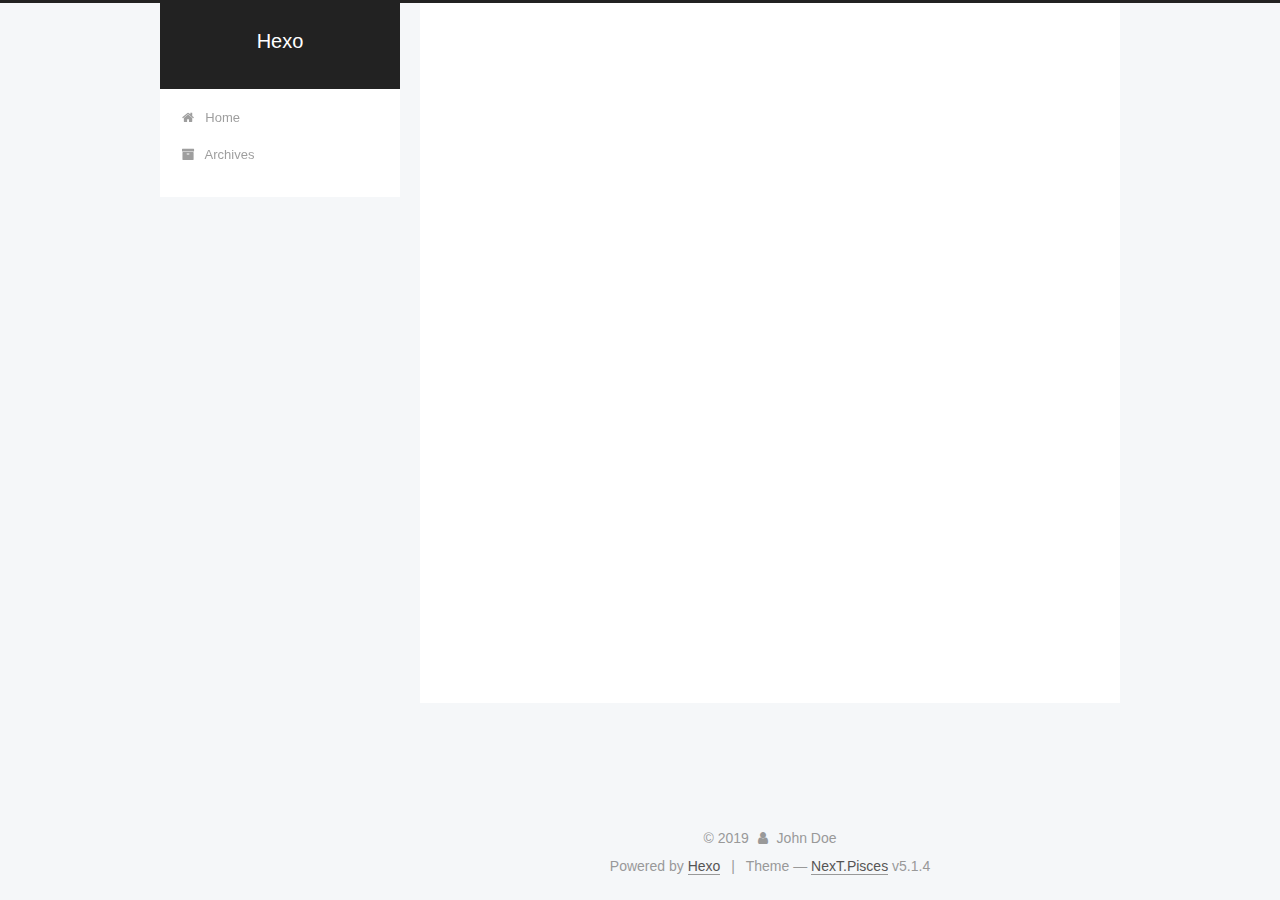
==== archives/2019/index.html @ 5aa3dd5c "Site updated: 2019-05-31 15:13:22" ====
<!DOCTYPE html>



  


<html class="theme-next pisces use-motion" lang>
<head><meta name="generator" content="Hexo 3.8.0">
  <meta charset="UTF-8">
<meta http-equiv="X-UA-Compatible" content="IE=edge">
<meta name="viewport" content="width=device-width, initial-scale=1, maximum-scale=1">
<meta name="theme-color" content="#222">









<meta http-equiv="Cache-Control" content="no-transform">
<meta http-equiv="Cache-Control" content="no-siteapp">
















  
  
  <link href="/lib/fancybox/source/jquery.fancybox.css?v=2.1.5" rel="stylesheet" type="text/css">







<link href="/lib/font-awesome/css/font-awesome.min.css?v=4.6.2" rel="stylesheet" type="text/css">

<link href="/css/main.css?v=5.1.4" rel="stylesheet" type="text/css">


  <link rel="apple-touch-icon" sizes="180x180" href="/images/apple-touch-icon-next.png?v=5.1.4">


  <link rel="icon" type="image/png" sizes="32x32" href="/images/favicon-32x32-next.png?v=5.1.4">


  <link rel="icon" type="image/png" sizes="16x16" href="/images/favicon-16x16-next.png?v=5.1.4">


  <link rel="mask-icon" href="/images/logo.svg?v=5.1.4" color="#222">





  <meta name="keywords" content="Hexo, NexT">










<meta property="og:type" content="website">
<meta property="og:title" content="Hexo">
<meta property="og:url" content="http://yoursite.com/archives/2019/index.html">
<meta property="og:site_name" content="Hexo">
<meta property="og:locale" content="default">
<meta name="twitter:card" content="summary">
<meta name="twitter:title" content="Hexo">



<script type="text/javascript" id="hexo.configurations">
  var NexT = window.NexT || {};
  var CONFIG = {
    root: '/',
    scheme: 'Pisces',
    version: '5.1.4',
    sidebar: {"position":"left","display":"post","offset":12,"b2t":false,"scrollpercent":false,"onmobile":false},
    fancybox: true,
    tabs: true,
    motion: {"enable":true,"async":false,"transition":{"post_block":"fadeIn","post_header":"slideDownIn","post_body":"slideDownIn","coll_header":"slideLeftIn","sidebar":"slideUpIn"}},
    duoshuo: {
      userId: '0',
      author: 'Author'
    },
    algolia: {
      applicationID: '',
      apiKey: '',
      indexName: '',
      hits: {"per_page":10},
      labels: {"input_placeholder":"Search for Posts","hits_empty":"We didn't find any results for the search: ${query}","hits_stats":"${hits} results found in ${time} ms"}
    }
  };
</script>



  <link rel="canonical" href="http://yoursite.com/archives/2019/">





  <title>Archive | Hexo</title>
  








</head>

<body itemscope itemtype="http://schema.org/WebPage" lang="default">

  
  
    
  

  <div class="container sidebar-position-left page-archive">
    <div class="headband"></div>

    <header id="header" class="header" itemscope itemtype="http://schema.org/WPHeader">
      <div class="header-inner"><div class="site-brand-wrapper">
  <div class="site-meta ">
    

    <div class="custom-logo-site-title">
      <a href="/" class="brand" rel="start">
        <span class="logo-line-before"><i></i></span>
        <span class="site-title">Hexo</span>
        <span class="logo-line-after"><i></i></span>
      </a>
    </div>
      
        <p class="site-subtitle"></p>
      
  </div>

  <div class="site-nav-toggle">
    <button>
      <span class="btn-bar"></span>
      <span class="btn-bar"></span>
      <span class="btn-bar"></span>
    </button>
  </div>
</div>

<nav class="site-nav">
  

  
    <ul id="menu" class="menu">
      
        
        <li class="menu-item menu-item-home">
          <a href="/" rel="section">
            
              <i class="menu-item-icon fa fa-fw fa-home"></i> <br>
            
            Home
          </a>
        </li>
      
        
        <li class="menu-item menu-item-archives">
          <a href="/archives/" rel="section">
            
              <i class="menu-item-icon fa fa-fw fa-archive"></i> <br>
            
            Archives
          </a>
        </li>
      

      
    </ul>
  

  
</nav>



 </div>
    </header>

    <main id="main" class="main">
      <div class="main-inner">
        <div class="content-wrap">
          <div id="content" class="content">
            

  
  
  
  <div class="post-block archive">
    <div id="posts" class="posts-collapse">
      <span class="archive-move-on"></span>

      <span class="archive-page-counter">
        
        
        
          
        
        Um..! 1 post. Keep on posting.
      </span>

      

        
        
        

        
          
          <div class="collection-title">
            <h1 class="archive-year" id="archive-year-2019">2019</h1>
          </div>
        
        

        

  <article class="post post-type-normal" itemscope itemtype="http://schema.org/Article">
    <header class="post-header">

      <h2 class="post-title">
        
            <a class="post-title-link" href="/2019/05/31/hello-world/" itemprop="url">
              
                <span itemprop="name">Hello World</span>
              
            </a>
        
      </h2>

      <div class="post-meta">
        <time class="post-time" itemprop="dateCreated" datetime="2019-05-31T11:48:08+08:00" content="2019-05-31">
          05-31
        </time>
      </div>

    </header>
  </article>



      

    </div>
  </div>
  
  
  

  



          </div>
          


          

        </div>
        
          
  
  <div class="sidebar-toggle">
    <div class="sidebar-toggle-line-wrap">
      <span class="sidebar-toggle-line sidebar-toggle-line-first"></span>
      <span class="sidebar-toggle-line sidebar-toggle-line-middle"></span>
      <span class="sidebar-toggle-line sidebar-toggle-line-last"></span>
    </div>
  </div>

  <aside id="sidebar" class="sidebar">
    
    <div class="sidebar-inner">

      

      

      <section class="site-overview-wrap sidebar-panel sidebar-panel-active">
        <div class="site-overview">
          <div class="site-author motion-element" itemprop="author" itemscope itemtype="http://schema.org/Person">
            
              <p class="site-author-name" itemprop="name">John Doe</p>
              <p class="site-description motion-element" itemprop="description"></p>
          </div>

          <nav class="site-state motion-element">

            
              <div class="site-state-item site-state-posts">
              
                <a href="/archives/">
              
                  <span class="site-state-item-count">1</span>
                  <span class="site-state-item-name">posts</span>
                </a>
              </div>
            

            

            

          </nav>

          

          

          
          

          
          

          

        </div>
      </section>

      

      

    </div>
  </aside>


        
      </div>
    </main>

    <footer id="footer" class="footer">
      <div class="footer-inner">
        <div class="copyright">&copy; <span itemprop="copyrightYear">2019</span>
  <span class="with-love">
    <i class="fa fa-user"></i>
  </span>
  <span class="author" itemprop="copyrightHolder">John Doe</span>

  
</div>


  <div class="powered-by">Powered by <a class="theme-link" target="_blank" href="https://hexo.io">Hexo</a></div>



  <span class="post-meta-divider">|</span>



  <div class="theme-info">Theme &mdash; <a class="theme-link" target="_blank" href="https://github.com/iissnan/hexo-theme-next">NexT.Pisces</a> v5.1.4</div>




        







        
      </div>
    </footer>

    
      <div class="back-to-top">
        <i class="fa fa-arrow-up"></i>
        
      </div>
    

    

  </div>

  

<script type="text/javascript">
  if (Object.prototype.toString.call(window.Promise) !== '[object Function]') {
    window.Promise = null;
  }
</script>









  












  
  
    <script type="text/javascript" src="/lib/jquery/index.js?v=2.1.3"></script>
  

  
  
    <script type="text/javascript" src="/lib/fastclick/lib/fastclick.min.js?v=1.0.6"></script>
  

  
  
    <script type="text/javascript" src="/lib/jquery_lazyload/jquery.lazyload.js?v=1.9.7"></script>
  

  
  
    <script type="text/javascript" src="/lib/velocity/velocity.min.js?v=1.2.1"></script>
  

  
  
    <script type="text/javascript" src="/lib/velocity/velocity.ui.min.js?v=1.2.1"></script>
  

  
  
    <script type="text/javascript" src="/lib/fancybox/source/jquery.fancybox.pack.js?v=2.1.5"></script>
  


  


  <script type="text/javascript" src="/js/src/utils.js?v=5.1.4"></script>

  <script type="text/javascript" src="/js/src/motion.js?v=5.1.4"></script>



  
  


  <script type="text/javascript" src="/js/src/affix.js?v=5.1.4"></script>

  <script type="text/javascript" src="/js/src/schemes/pisces.js?v=5.1.4"></script>



  

  


  <script type="text/javascript" src="/js/src/bootstrap.js?v=5.1.4"></script>



  


  




	





  





  












  





  

  

  

  
  

  

  

  

</body>
</html>
---- css/main.css ----
/* normalize.css v3.0.2 | MIT License | git.io/normalize */
html {
  font-family: sans-serif; /* 1 */
  -ms-text-size-adjust: 100%; /* 2 */
  -webkit-text-size-adjust: 100%; /* 2 */
}
body {
  margin: 0;
}
article,
aside,
details,
figcaption,
figure,
footer,
header,
hgroup,
main,
menu,
nav,
section,
summary {
  display: block;
}
audio,
canvas,
progress,
video {
  display: inline-block; /* 1 */
  vertical-align: baseline; /* 2 */
}
audio:not([controls]) {
  display: none;
  height: 0;
}
[hidden],
template {
  display: none;
}
a {
  background-color: transparent;
}
a:active,
a:hover {
  outline: 0;
}
abbr[title] {
  border-bottom: 1px dotted;
}
b,
strong {
  font-weight: bold;
}
dfn {
  font-style: italic;
}
h1 {
  font-size: 2em;
  margin: 0.67em 0;
}
mark {
  background: #ff0;
  color: #000;
}
small {
  font-size: 80%;
}
sub,
sup {
  font-size: 75%;
  line-height: 0;
  position: relative;
  vertical-align: baseline;
}
sup {
  top: -0.5em;
}
sub {
  bottom: -0.25em;
}
img {
  border: 0;
}
svg:not(:root) {
  overflow: hidden;
}
figure {
  margin: 1em 40px;
}
hr {
  -moz-box-sizing: content-box;
  box-sizing: content-box;
  height: 0;
}
pre {
  overflow: auto;
}
code,
kbd,
pre,
samp {
  font-family: monospace, monospace;
  font-size: 1em;
}
button,
input,
optgroup,
select,
textarea {
  color: inherit; /* 1 */
  font: inherit; /* 2 */
  margin: 0; /* 3 */
}
button {
  overflow: visible;
}
button,
select {
  text-transform: none;
}
button,
html input[type="button"],
input[type="reset"],
input[type="submit"] {
  -webkit-appearance: button; /* 2 */
  cursor: pointer; /* 3 */
}
button[disabled],
html input[disabled] {
  cursor: default;
}
button::-moz-focus-inner,
input::-moz-focus-inner {
  border: 0;
  padding: 0;
}
input {
  line-height: normal;
}
input[type="checkbox"],
input[type="radio"] {
  box-sizing: border-box; /* 1 */
  padding: 0; /* 2 */
}
input[type="number"]::-webkit-inner-spin-button,
input[type="number"]::-webkit-outer-spin-button {
  height: auto;
}
input[type="search"] {
  -webkit-appearance: textfield; /* 1 */
  -moz-box-sizing: content-box;
  -webkit-box-sizing: content-box; /* 2 */
  box-sizing: content-box;
}
input[type="search"]::-webkit-search-cancel-button,
input[type="search"]::-webkit-search-decoration {
  -webkit-appearance: none;
}
fieldset {
  border: 1px solid #c0c0c0;
  margin: 0 2px;
  padding: 0.35em 0.625em 0.75em;
}
legend {
  border: 0; /* 1 */
  padding: 0; /* 2 */
}
textarea {
  overflow: auto;
}
optgroup {
  font-weight: bold;
}
table {
  border-collapse: collapse;
  border-spacing: 0;
}
td,
th {
  padding: 0;
}
::selection {
  background: #262a30;
  color: #fff;
}
body {
  position: relative;
  font-family: 'Lato', "PingFang SC", "Microsoft YaHei", sans-serif;
  font-size: 14px;
  line-height: 2;
  color: #555;
  background: #f5f7f9;
}
@media (max-width: 767px) {
  body {
    padding-right: 0 !important;
  }
}
@media (min-width: 768px) and (max-width: 991px) {
  body {
    padding-right: 0 !important;
  }
}
@media (min-width: 1600px) {
  body {
    font-size: 16px;
  }
}
h1,
h2,
h3,
h4,
h5,
h6 {
  margin: 0;
  padding: 0;
  font-weight: bold;
  line-height: 1.5;
  font-family: 'Lato', "PingFang SC", "Microsoft YaHei", sans-serif;
}
h2,
h3,
h4,
h5,
h6 {
  margin: 20px 0 15px;
}
h1 {
  font-size: 22px;
}
@media (max-width: 767px) {
  h1 {
    font-size: 18px;
  }
}
h2 {
  font-size: 20px;
}
@media (max-width: 767px) {
  h2 {
    font-size: 16px;
  }
}
h3 {
  font-size: 18px;
}
@media (max-width: 767px) {
  h3 {
    font-size: 14px;
  }
}
h4 {
  font-size: 16px;
}
@media (max-width: 767px) {
  h4 {
    font-size: 12px;
  }
}
h5 {
  font-size: 14px;
}
@media (max-width: 767px) {
  h5 {
    font-size: 10px;
  }
}
h6 {
  font-size: 12px;
}
@media (max-width: 767px) {
  h6 {
    font-size: 8px;
  }
}
p {
  margin: 0 0 20px 0;
}
a {
  color: #555;
  text-decoration: none;
  outline: none;
  border-bottom: 1px solid #999;
  word-wrap: break-word;
}
a:hover {
  color: #222;
  border-bottom-color: #222;
}
blockquote {
  margin: 0;
  padding: 0;
}
img {
  display: block;
  margin: auto;
  max-width: 100%;
  height: auto;
}
hr {
  margin: 40px 0;
  height: 3px;
  border: none;
  background-color: #ddd;
  background-image: repeating-linear-gradient(-45deg, #fff, #fff 4px, transparent 4px, transparent 8px);
}
blockquote {
  padding: 0 15px;
  color: #666;
  border-left: 4px solid #ddd;
}
blockquote cite::before {
  content: "-";
  padding: 0 5px;
}
dt {
  font-weight: 700;
}
dd {
  margin: 0;
  padding: 0;
}
kbd {
  border: 1px solid #ccc;
  border-radius: 0.2em;
  box-shadow: 0.1em 0.1em 0.2em rgba(0,0,0,0.1);
  background-color: #f9f9f9;
  font-family: inherit;
  background-image: -webkit-linear-gradient(top, #eee, #fff, #eee);
  padding: 0.1em 0.3em;
  white-space: nowrap;
}
.text-left {
  text-align: left;
}
.text-center {
  text-align: center;
}
.text-right {
  text-align: right;
}
.text-justify {
  text-align: justify;
}
.text-nowrap {
  white-space: nowrap;
}
.text-lowercase {
  text-transform: lowercase;
}
.text-uppercase {
  text-transform: uppercase;
}
.text-capitalize {
  text-transform: capitalize;
}
.center-block {
  display: block;
  margin-left: auto;
  margin-right: auto;
}
.clearfix:before,
.clearfix:after {
  content: " ";
  display: table;
}
.clearfix:after {
  clear: both;
}
.pullquote {
  width: 45%;
}
.pullquote.left {
  float: left;
  margin-left: 5px;
  margin-right: 10px;
}
.pullquote.right {
  float: right;
  margin-left: 10px;
  margin-right: 5px;
}
.affix.affix.affix {
  position: fixed;
}
.translation {
  margin-top: -20px;
  font-size: 14px;
  color: #999;
}
.scrollbar-measure {
  width: 100px;
  height: 100px;
  overflow: scroll;
  position: absolute;
  top: -9999px;
}
.use-motion .motion-element {
  opacity: 0;
}
table {
  margin: 20px 0;
  width: 100%;
  border-collapse: collapse;
  border-spacing: 0;
  border: 1px solid #ddd;
  font-size: 14px;
  table-layout: fixed;
  word-wrap: break-all;
}
table>tbody>tr:nth-of-type(odd) {
  background-color: #f9f9f9;
}
table>tbody>tr:hover {
  background-color: #f5f5f5;
}
caption,
th,
td {
  padding: 8px;
  text-align: left;
  vertical-align: middle;
  font-weight: normal;
}
th,
td {
  border-bottom: 3px solid #ddd;
  border-right: 1px solid #eee;
}
th {
  padding-bottom: 10px;
  font-weight: 700;
}
td {
  border-bottom-width: 1px;
}
html,
body {
  height: 100%;
}
.container {
  position: relative;
  min-height: 100%;
}
.header-inner {
  margin: 0 auto;
  padding: 100px 0 70px;
  width: 700px;
}
@media (min-width: 1600px) {
  .container .header-inner {
    width: 900px;
  }
}
.main {
  padding-bottom: 150px;
}
.main-inner {
  margin: 0 auto;
  width: 700px;
}
@media (min-width: 1600px) {
  .container .main-inner {
    width: 900px;
  }
}
.footer {
  position: absolute;
  left: 0;
  bottom: 0;
  width: 100%;
  min-height: 50px;
}
.footer-inner {
  box-sizing: border-box;
  margin: 20px auto;
  width: 700px;
}
@media (min-width: 1600px) {
  .container .footer-inner {
    width: 900px;
  }
}
pre,
.highlight {
  overflow: auto;
  margin: 20px 0;
  padding: 0;
  font-size: 13px;
  color: #4d4d4c;
  background: #f7f7f7;
  line-height: 1.6;
}
pre,
code {
  font-family: consolas, Menlo, "PingFang SC", "Microsoft YaHei", monospace;
}
code {
  padding: 2px 4px;
  word-wrap: break-word;
  color: #555;
  background: #eee;
  border-radius: 3px;
  font-size: 13px;
}
pre {
  padding: 10px;
}
pre code {
  padding: 0;
  color: #4d4d4c;
  background: none;
  text-shadow: none;
}
.highlight {
  border-radius: 1px;
}
.highlight pre {
  border: none;
  margin: 0;
  padding: 10px 0;
}
.highlight table {
  margin: 0;
  width: auto;
  border: none;
}
.highlight td {
  border: none;
  padding: 0;
}
.highlight figcaption {
  font-size: 1em;
  color: #4d4d4c;
  line-height: 1em;
  margin-bottom: 1em;
}
.highlight figcaption:before,
.highlight figcaption:after {
  content: " ";
  display: table;
}
.highlight figcaption:after {
  clear: both;
}
.highlight figcaption a {
  float: right;
  color: #4d4d4c;
}
.highlight figcaption a:hover {
  border-bottom-color: #4d4d4c;
}
.highlight .gutter pre {
  padding-left: 10px;
  padding-right: 10px;
  color: #869194;
  text-align: right;
  background-color: #eff2f3;
}
.highlight .code pre {
  width: 100%;
  padding-left: 10px;
  padding-right: 10px;
  background-color: #f7f7f7;
}
.highlight .line {
  height: 20px;
}
.gutter {
  -webkit-user-select: none;
  -moz-user-select: none;
  -ms-user-select: none;
  user-select: none;
}
.gist table {
  width: auto;
}
.gist table td {
  border: none;
}
pre .deletion {
  background: #fdd;
}
pre .addition {
  background: #dfd;
}
pre .meta {
  color: #8959a8;
}
pre .comment {
  color: #8e908c;
}
pre .variable,
pre .attribute,
pre .tag,
pre .regexp,
pre .ruby .constant,
pre .xml .tag .title,
pre .xml .pi,
pre .xml .doctype,
pre .html .doctype,
pre .css .id,
pre .css .class,
pre .css .pseudo {
  color: #c82829;
}
pre .number,
pre .preprocessor,
pre .built_in,
pre .literal,
pre .params,
pre .constant,
pre .command {
  color: #f5871f;
}
pre .ruby .class .title,
pre .css .rules .attribute,
pre .string,
pre .value,
pre .inheritance,
pre .header,
pre .ruby .symbol,
pre .xml .cdata,
pre .special,
pre .number,
pre .formula {
  color: #718c00;
}
pre .title,
pre .css .hexcolor {
  color: #3e999f;
}
pre .function,
pre .python .decorator,
pre .python .title,
pre .ruby .function .title,
pre .ruby .title .keyword,
pre .perl .sub,
pre .javascript .title,
pre .coffeescript .title {
  color: #4271ae;
}
pre .keyword,
pre .javascript .function {
  color: #8959a8;
}
.full-image.full-image.full-image.full-image {
  border: none;
  max-width: 100%;
  width: auto;
  margin: 20px auto 25px;
}
@media (min-width: 992px) {
  .full-image.full-image.full-image.full-image {
    max-width: none;
    width: 118%;
    margin: 0 -9%;
  }
}
.blockquote-center,
.page-home .post-type-quote blockquote,
.page-post-detail .post-type-quote blockquote {
  position: relative;
  margin: 40px 0;
  padding: 0;
  border-left: none;
  text-align: center;
}
.blockquote-center::before,
.page-home .post-type-quote blockquote::before,
.page-post-detail .post-type-quote blockquote::before,
.blockquote-center::after,
.page-home .post-type-quote blockquote::after,
.page-post-detail .post-type-quote blockquote::after {
  position: absolute;
  content: ' ';
  display: block;
  width: 100%;
  height: 24px;
  opacity: 0.2;
  background-repeat: no-repeat;
  background-position: 0 -6px;
  background-size: 22px 22px;
}
.blockquote-center::before,
.page-home .post-type-quote blockquote::before,
.page-post-detail .post-type-quote blockquote::before {
  top: -20px;
  background-image: url("../images/quote-l.svg");
  border-top: 1px solid #ccc;
}
.blockquote-center::after,
.page-home .post-type-quote blockquote::after,
.page-post-detail .post-type-quote blockquote::after {
  bottom: -20px;
  background-image: url("../images/quote-r.svg");
  border-bottom: 1px solid #ccc;
  background-position: 100% 8px;
}
.blockquote-center p,
.page-home .post-type-quote blockquote p,
.page-post-detail .post-type-quote blockquote p,
.blockquote-center div,
.page-home .post-type-quote blockquote div,
.page-post-detail .post-type-quote blockquote div {
  text-align: center;
}
.post .post-body .group-picture img {
  box-sizing: border-box;
  padding: 0 3px;
  border: none;
}
.post .group-picture-row {
  overflow: hidden;
  margin-top: 6px;
}
.post .group-picture-row:first-child {
  margin-top: 0;
}
.post .group-picture-column {
  float: left;
}
.page-post-detail .post-body .group-picture-column {
  float: none;
  margin-top: 10px;
  width: auto !important;
}
.page-post-detail .post-body .group-picture-column img {
  margin: 0 auto;
}
.page-archive .group-picture-container {
  overflow: hidden;
}
.page-archive .group-picture-row {
  float: left;
}
.page-archive .group-picture-row:first-child {
  margin-top: 6px;
}
.page-archive .group-picture-column {
  max-width: 150px;
  max-height: 150px;
}
.post-body .note {
  position: relative;
  padding: 15px;
  margin-bottom: 20px;
  border: 1px solid #eee;
  border-left-width: 5px;
  border-radius: 3px;
}
.post-body .note h2,
.post-body .note h3,
.post-body .note h4,
.post-body .note h5,
.post-body .note h6 {
  margin-top: 0;
  margin-bottom: 0;
  border-bottom: initial;
  padding-top: 0 !important;
}
.post-body .note p:first-child,
.post-body .note ul:first-child,
.post-body .note ol:first-child,
.post-body .note table:first-child,
.post-body .note pre:first-child,
.post-body .note blockquote:first-child {
  margin-top: 0;
}
.post-body .note p:last-child,
.post-body .note ul:last-child,
.post-body .note ol:last-child,
.post-body .note table:last-child,
.post-body .note pre:last-child,
.post-body .note blockquote:last-child {
  margin-bottom: 0;
}
.post-body .note.default {
  border-left-color: #777;
}
.post-body .note.default h2,
.post-body .note.default h3,
.post-body .note.default h4,
.post-body .note.default h5,
.post-body .note.default h6 {
  color: #777;
}
.post-body .note.primary {
  border-left-color: #6f42c1;
}
.post-body .note.primary h2,
.post-body .note.primary h3,
.post-body .note.primary h4,
.post-body .note.primary h5,
.post-body .note.primary h6 {
  color: #6f42c1;
}
.post-body .note.info {
  border-left-color: #428bca;
}
.post-body .note.info h2,
.post-body .note.info h3,
.post-body .note.info h4,
.post-body .note.info h5,
.post-body .note.info h6 {
  color: #428bca;
}
.post-body .note.success {
  border-left-color: #5cb85c;
}
.post-body .note.success h2,
.post-body .note.success h3,
.post-body .note.success h4,
.post-body .note.success h5,
.post-body .note.success h6 {
  color: #5cb85c;
}
.post-body .note.warning {
  border-left-color: #f0ad4e;
}
.post-body .note.warning h2,
.post-body .note.warning h3,
.post-body .note.warning h4,
.post-body .note.warning h5,
.post-body .note.warning h6 {
  color: #f0ad4e;
}
.post-body .note.danger {
  border-left-color: #d9534f;
}
.post-body .note.danger h2,
.post-body .note.danger h3,
.post-body .note.danger h4,
.post-body .note.danger h5,
.post-body .note.danger h6 {
  color: #d9534f;
}
.post-body .label {
  display: inline;
  padding: 0 2px;
  white-space: nowrap;
}
.post-body .label.default {
  background-color: #f0f0f0;
}
.post-body .label.primary {
  background-color: #efe6f7;
}
.post-body .label.info {
  background-color: #e5f2f8;
}
.post-body .label.success {
  background-color: #e7f4e9;
}
.post-body .label.warning {
  background-color: #fcf6e1;
}
.post-body .label.danger {
  background-color: #fae8eb;
}
.post-body .tabs {
  position: relative;
  display: block;
  margin-bottom: 20px;
  padding-top: 10px;
}
.post-body .tabs ul.nav-tabs {
  margin: 0;
  padding: 0;
  display: flex;
  margin-bottom: -1px;
}
@media (max-width: 413px) {
  .post-body .tabs ul.nav-tabs {
    display: block;
    margin-bottom: 5px;
  }
}
.post-body .tabs ul.nav-tabs li.tab {
  list-style-type: none !important;
  margin: 0 0.25em 0 0;
  border-top: 3px solid transparent;
  border-left: 1px solid transparent;
  border-right: 1px solid transparent;
}
@media (max-width: 413px) {
  .post-body .tabs ul.nav-tabs li.tab {
    margin: initial;
    border-top: 1px solid transparent;
    border-left: 3px solid transparent;
    border-right: 1px solid transparent;
    border-bottom: 1px solid transparent;
  }
}
.post-body .tabs ul.nav-tabs li.tab a {
  outline: 0;
  border-bottom: initial;
  display: block;
  line-height: 1.8em;
  padding: 0.25em 0.75em;
  transition-duration: 0.2s;
  transition-timing-function: ease-out;
  transition-delay: 0s;
}
.post-body .tabs ul.nav-tabs li.tab a i {
  width: 1.285714285714286em;
}
.post-body .tabs ul.nav-tabs li.tab.active {
  border-top: 3px solid #fc6423;
  border-left: 1px solid #ddd;
  border-right: 1px solid #ddd;
  background-color: #fff;
}
@media (max-width: 413px) {
  .post-body .tabs ul.nav-tabs li.tab.active {
    border-top: 1px solid #ddd;
    border-left: 3px solid #fc6423;
    border-right: 1px solid #ddd;
    border-bottom: 1px solid #ddd;
  }
}
.post-body .tabs ul.nav-tabs li.tab.active a {
  cursor: default;
  color: #555;
}
.post-body .tabs .tab-content {
  background-color: #fff;
}
.post-body .tabs .tab-content .tab-pane {
  border: 1px solid #ddd;
  padding: 20px 20px 0 20px;
}
.post-body .tabs .tab-content .tab-pane:not(.active) {
  display: none !important;
}
.post-body .tabs .tab-content .tab-pane.active {
  display: block !important;
}
.btn {
  display: inline-block;
  padding: 0 20px;
  font-size: 14px;
  color: #555;
  background: #fff;
  border: 2px solid #555;
  text-decoration: none;
  border-radius: 2px;
  transition-property: background-color;
  transition-duration: 0.2s;
  transition-timing-function: ease-in-out;
  transition-delay: 0s;
  line-height: 2;
}
.btn:hover {
  border-color: #222;
  color: #fff;
  background: #222;
}
.btn +.btn {
  margin: 0 0 8px 8px;
}
.btn .fa-fw {
  width: 1.285714285714286em;
  text-align: left;
}
.btn-bar {
  display: block;
  width: 22px;
  height: 2px;
  background: #555;
  border-radius: 1px;
}
.btn-bar+.btn-bar {
  margin-top: 4px;
}
.pagination {
  margin: 120px 0 40px;
  text-align: center;
  border-top: 1px solid #eee;
}
.page-number-basic,
.pagination .prev,
.pagination .next,
.pagination .page-number,
.pagination .space {
  display: inline-block;
  position: relative;
  top: -1px;
  margin: 0 10px;
  padding: 0 11px;
}
@media (max-width: 767px) {
  .page-number-basic,
  .pagination .prev,
  .pagination .next,
  .pagination .page-number,
  .pagination .space {
    margin: 0 5px;
  }
}
.pagination .prev,
.pagination .next,
.pagination .page-number {
  border-bottom: 0;
  border-top: 1px solid #eee;
  transition-property: border-color;
  transition-duration: 0.2s;
  transition-timing-function: ease-in-out;
  transition-delay: 0s;
}
.pagination .prev:hover,
.pagination .next:hover,
.pagination .page-number:hover {
  border-top-color: #222;
}
.pagination .space {
  padding: 0;
  margin: 0;
}
.pagination .prev {
  margin-left: 0;
}
.pagination .next {
  margin-right: 0;
}
.pagination .page-number.current {
  color: #fff;
  background: #ccc;
  border-top-color: #ccc;
}
@media (max-width: 767px) {
  .pagination {
    border-top: none;
  }
  .pagination .prev,
  .pagination .next,
  .pagination .page-number {
    margin-bottom: 10px;
    border-top: 0;
    border-bottom: 1px solid #eee;
    padding: 0 10px;
  }
  .pagination .prev:hover,
  .pagination .next:hover,
  .pagination .page-number:hover {
    border-bottom-color: #222;
  }
}
.comments {
  margin: 60px 20px 0;
}
.tag-cloud {
  text-align: center;
}
.tag-cloud a {
  display: inline-block;
  margin: 10px;
}
.back-to-top {
  box-sizing: border-box;
  position: fixed;
  bottom: -100px;
  right: 30px;
  z-index: 1050;
  padding: 0 6px;
  width: 24px;
  background: #222;
  font-size: 12px;
  opacity: 0.6;
  color: #fff;
  cursor: pointer;
  text-align: center;
  -webkit-transform: translateZ(0);
  transition-property: bottom;
  transition-duration: 0.2s;
  transition-timing-function: ease-in-out;
  transition-delay: 0s;
}
@media (min-width: 768px) and (max-width: 991px) {
  .back-to-top {
    display: none !important;
  }
}
@media (max-width: 767px) {
  .back-to-top {
    display: none !important;
  }
}
.back-to-top.back-to-top-on {
  bottom: 30px;
}
.header {
  background: transparent;
}
.header-inner {
  position: relative;
}
.headband {
  height: 3px;
  background: #222;
}
.site-meta {
  margin: 0;
  text-align: center;
}
@media (max-width: 767px) {
  .site-meta {
    text-align: center;
  }
}
.brand {
  position: relative;
  display: inline-block;
  padding: 0 40px;
  color: #fff;
  background: #222;
  border-bottom: none;
}
.brand:hover {
  color: #fff;
}
.logo {
  display: inline-block;
  margin-right: 5px;
  line-height: 36px;
  vertical-align: top;
}
.site-title {
  display: inline-block;
  vertical-align: top;
  line-height: 36px;
  font-size: 20px;
  font-weight: normal;
  font-family: 'Lato', "PingFang SC", "Microsoft YaHei", sans-serif;
}
.site-subtitle {
  margin-top: 10px;
  font-size: 13px;
  color: #ddd;
}
.use-motion .brand {
  opacity: 0;
}
.use-motion .logo,
.use-motion .site-title,
.use-motion .site-subtitle {
  opacity: 0;
  position: relative;
  top: -10px;
}
.site-nav-toggle {
  display: none;
  position: absolute;
  top: 10px;
  left: 10px;
}
@media (max-width: 767px) {
  .site-nav-toggle {
    display: block;
  }
}
.site-nav-toggle button {
  margin-top: 2px;
  padding: 9px 10px;
  background: transparent;
  border: none;
}
@media (max-width: 767px) {
  .site-nav {
    display: none;
    margin: 0 -10px;
    padding: 0 10px;
    clear: both;
    border-top: 1px solid #ddd;
  }
}
@media (min-width: 768px) and (max-width: 991px) {
  .site-nav {
    display: block !important;
  }
}
@media (min-width: 992px) {
  .site-nav {
    display: block !important;
  }
}
.menu {
  margin-top: 20px;
  padding-left: 0;
  text-align: center;
}
.menu .menu-item {
  display: inline-block;
  margin: 0 10px;
  list-style: none;
}
@media screen and (max-width: 767px) {
  .menu .menu-item {
    margin-top: 10px;
  }
}
.menu .menu-item a {
  display: block;
  font-size: 13px;
  line-height: inherit;
  border-bottom: 1px solid transparent;
  transition-property: border-color;
  transition-duration: 0.2s;
  transition-timing-function: ease-in-out;
  transition-delay: 0s;
}
.menu .menu-item a:hover,
.menu-item-active a {
  border-bottom-color: #222;
}
.menu .menu-item .fa {
  margin-right: 5px;
}
.use-motion .menu-item {
  opacity: 0;
}
.post-body {
  font-family: 'Lato', "PingFang SC", "Microsoft YaHei", sans-serif;
}
@media (max-width: 767px) {
  .post-body {
    word-break: break-word;
  }
}
.post-body .fancybox img {
  display: block !important;
  margin: 0 auto;
  cursor: pointer;
  cursor: zoom-in;
  cursor: -webkit-zoom-in;
}
.post-body .image-caption,
.post-body .figure .caption {
  margin: -20px auto 15px;
  text-align: center;
  font-size: 14px;
  color: #999;
  font-weight: bold;
  line-height: 1;
}
.post-sticky-flag {
  display: inline-block;
  font-size: 16px;
  -ms-transform: rotate(30deg);
  -webkit-transform: rotate(30deg);
  -moz-transform: rotate(30deg);
  -ms-transform: rotate(30deg);
  -o-transform: rotate(30deg);
  transform: rotate(30deg);
}
.use-motion .post-block,
.use-motion .pagination,
.use-motion .comments {
  opacity: 0;
}
.use-motion .post-header {
  opacity: 0;
}
.use-motion .post-body {
  opacity: 0;
}
.use-motion .collection-title {
  opacity: 0;
}
.posts-expand {
  padding-top: 40px;
}
@media (max-width: 767px) {
  .posts-expand {
    margin: 0 20px;
  }
  .post-body pre .gutter pre {
    padding-right: 10px;
  }
  .post-body .highlight {
    margin-left: 0px;
    margin-right: 0px;
    padding: 0;
  }
  .post-body .highlight .gutter pre {
    padding-right: 10px;
  }
}
@media (min-width: 992px) {
  .posts-expand .post-body {
    text-align: justify;
  }
}
.posts-expand .post-body h2,
.posts-expand .post-body h3,
.posts-expand .post-body h4,
.posts-expand .post-body h5,
.posts-expand .post-body h6 {
  padding-top: 10px;
}
.posts-expand .post-body h2 .header-anchor,
.posts-expand .post-body h3 .header-anchor,
.posts-expand .post-body h4 .header-anchor,
.posts-expand .post-body h5 .header-anchor,
.posts-expand .post-body h6 .header-anchor {
  float: right;
  margin-left: 10px;
  color: #ccc;
  border-bottom-style: none;
  visibility: hidden;
}
.posts-expand .post-body h2 .header-anchor:hover,
.posts-expand .post-body h3 .header-anchor:hover,
.posts-expand .post-body h4 .header-anchor:hover,
.posts-expand .post-body h5 .header-anchor:hover,
.posts-expand .post-body h6 .header-anchor:hover {
  color: inherit;
}
.posts-expand .post-body h2:hover .header-anchor,
.posts-expand .post-body h3:hover .header-anchor,
.posts-expand .post-body h4:hover .header-anchor,
.posts-expand .post-body h5:hover .header-anchor,
.posts-expand .post-body h6:hover .header-anchor {
  visibility: visible;
}
.posts-expand .post-body ul li {
  list-style: circle;
}
.posts-expand .post-body img {
  box-sizing: border-box;
  margin: auto;
  padding: 3px;
  border: 1px solid #ddd;
}
.posts-expand .post-body .fancybox img {
  margin: 0 auto 25px;
}
@media (max-width: 767px) {
  .posts-collapse {
    margin: 0 20px;
  }
  .posts-collapse .post-title,
  .posts-collapse .post-meta {
    display: block;
    width: auto;
    text-align: left;
  }
}
.posts-collapse {
  position: relative;
  z-index: 1010;
  margin-left: 55px;
}
.posts-collapse::after {
  content: " ";
  position: absolute;
  top: 20px;
  left: 0;
  margin-left: -2px;
  width: 4px;
  height: 100%;
  background: #f5f5f5;
  z-index: -1;
}
@media (max-width: 767px) {
  .posts-collapse {
    margin: 0 20px;
  }
}
.posts-collapse .collection-title {
  position: relative;
  margin: 60px 0;
}
.posts-collapse .collection-title h1,
.posts-collapse .collection-title h2 {
  margin-left: 20px;
}
.posts-collapse .collection-title small {
  color: #bbb;
  margin-left: 5px;
}
.posts-collapse .collection-title::before {
  content: " ";
  position: absolute;
  left: 0;
  top: 50%;
  margin-left: -4px;
  margin-top: -4px;
  width: 8px;
  height: 8px;
  background: #bbb;
  border-radius: 50%;
}
.posts-collapse .post {
  margin: 30px 0;
}
.posts-collapse .post-header {
  position: relative;
  transition-duration: 0.2s;
  transition-timing-function: ease-in-out;
  transition-delay: 0s;
  transition-property: border;
  border-bottom: 1px dashed #ccc;
}
.posts-collapse .post-header::before {
  content: " ";
  position: absolute;
  left: 0;
  top: 12px;
  width: 6px;
  height: 6px;
  margin-left: -4px;
  background: #bbb;
  border-radius: 50%;
  border: 1px solid #fff;
  transition-duration: 0.2s;
  transition-timing-function: ease-in-out;
  transition-delay: 0s;
  transition-property: background;
}
.posts-collapse .post-header:hover {
  border-bottom-color: #666;
}
.posts-collapse .post-header:hover::before {
  background: #222;
}
.posts-collapse .post-meta {
  position: absolute;
  font-size: 12px;
  left: 20px;
  top: 5px;
}
.posts-collapse .post-comments-count {
  display: none;
}
.posts-collapse .post-title {
  margin-left: 60px;
  font-size: 16px;
  font-weight: normal;
  line-height: inherit;
}
.posts-collapse .post-title::after {
  margin-left: 3px;
  opacity: 0.6;
}
.posts-collapse .post-title a {
  color: #666;
  border-bottom: none;
}
.page-home .post-type-quote .post-header,
.page-post-detail .post-type-quote .post-header,
.page-home .post-type-quote .post-tags,
.page-post-detail .post-type-quote .post-tags {
  display: none;
}
.posts-expand .post-title {
  text-align: center;
  word-break: break-word;
  font-weight: 400;
}
.posts-expand .post-title-link {
  display: inline-block;
  position: relative;
  color: #555;
  border-bottom: none;
  line-height: 1.2;
  vertical-align: top;
}
.posts-expand .post-title-link::before {
  content: "";
  position: absolute;
  width: 100%;
  height: 2px;
  bottom: 0;
  left: 0;
  background-color: #000;
  visibility: hidden;
  -webkit-transform: scaleX(0);
  -moz-transform: scaleX(0);
  -ms-transform: scaleX(0);
  -o-transform: scaleX(0);
  transform: scaleX(0);
  transition-duration: 0.2s;
  transition-timing-function: ease-in-out;
  transition-delay: 0s;
}
.posts-expand .post-title-link:hover::before {
  visibility: visible;
  -webkit-transform: scaleX(1);
  -moz-transform: scaleX(1);
  -ms-transform: scaleX(1);
  -o-transform: scaleX(1);
  transform: scaleX(1);
}
.posts-expand .post-title-link .fa {
  font-size: 16px;
}
.posts-expand .post-meta {
  margin: 3px 0 60px 0;
  color: #999;
  font-family: 'Lato', "PingFang SC", "Microsoft YaHei", sans-serif;
  font-size: 12px;
  text-align: center;
}
.posts-expand .post-meta .post-category-list {
  display: inline-block;
  margin: 0;
  padding: 3px;
}
.posts-expand .post-meta .post-category-list-link {
  color: #999;
}
.posts-expand .post-meta .post-description {
  font-size: 14px;
  margin-top: 2px;
}
.post-meta-divider {
  margin: 0 0.5em;
}
.post-meta-item-icon {
  margin-right: 3px;
}
@media (min-width: 768px) and (max-width: 991px) {
  .post-meta-item-icon {
    display: inline-block;
  }
}
@media (max-width: 767px) {
  .post-meta-item-icon {
    display: inline-block;
  }
}
@media (min-width: 768px) and (max-width: 991px) {
  .post-meta-item-text {
    display: none;
  }
}
@media (max-width: 767px) {
  .post-meta-item-text {
    display: none;
  }
}
@media (max-width: 767px) {
  .posts-expand .post-comments-count {
    display: none;
  }
}
.post-button {
  margin-top: 40px;
}
.posts-expand .post-tags {
  margin-top: 40px;
  text-align: center;
}
.posts-expand .post-tags a {
  display: inline-block;
  margin-right: 10px;
  font-size: 13px;
}
.post-nav {
  display: table;
  margin-top: 15px;
  width: 100%;
  border-top: 1px solid #eee;
}
.post-nav-divider {
  display: table-cell;
  width: 10%;
}
.post-nav-item {
  display: table-cell;
  padding: 10px 0 0 0;
  width: 45%;
  vertical-align: top;
}
.post-nav-item a {
  position: relative;
  display: block;
  line-height: 25px;
  font-size: 14px;
  color: #555;
  border-bottom: none;
}
.post-nav-item a:hover {
  color: #222;
  border-bottom: none;
}
.post-nav-item a:active {
  top: 2px;
}
.post-nav-item .fa {
  position: absolute;
  top: 8px;
  left: 0;
  font-size: 12px;
}
.post-nav-next a {
  padding-left: 15px;
}
.post-nav-prev {
  text-align: right;
}
.post-nav-prev a {
  padding-right: 15px;
}
.post-nav-prev .fa {
  right: 0;
  left: auto;
}
.posts-expand .post-eof {
  display: block;
  margin: 80px auto 60px;
  width: 8%;
  height: 1px;
  background: #ccc;
  text-align: center;
}
.post:last-child .post-eof.post-eof.post-eof {
  display: none;
}
.post-gallery {
  display: table;
  table-layout: fixed;
  width: 100%;
  border-collapse: separate;
}
.post-gallery-row {
  display: table-row;
}
.post-gallery .post-gallery-img {
  display: table-cell;
  text-align: center;
  vertical-align: middle;
  border: none;
}
.post-gallery .post-gallery-img img {
  max-width: 100%;
  max-height: 100%;
  border: none;
}
.fancybox-close,
.fancybox-close:hover {
  border: none;
}
.rtl.post-body p,
.rtl.post-body a,
.rtl.post-body h1,
.rtl.post-body h2,
.rtl.post-body h3,
.rtl.post-body h4,
.rtl.post-body h5,
.rtl.post-body h6,
.rtl.post-body li,
.rtl.post-body ul,
.rtl.post-body ol {
  direction: rtl;
  font-family: UKIJ Ekran;
}
.rtl.post-title {
  font-family: UKIJ Ekran;
}
.sidebar {
  position: fixed;
  right: 0;
  top: 0;
  bottom: 0;
  width: 0;
  z-index: 1040;
  box-shadow: inset 0 2px 6px #000;
  background: #222;
  -webkit-transform: translateZ(0);
}
.sidebar a {
  color: #999;
  border-bottom-color: #555;
}
.sidebar a:hover {
  color: #eee;
}
@media (min-width: 768px) and (max-width: 991px) {
  .sidebar {
    display: none !important;
  }
}
@media (max-width: 767px) {
  .sidebar {
    display: none !important;
  }
}
.sidebar-inner {
  position: relative;
  padding: 20px 10px;
  color: #999;
  text-align: center;
}
.site-overview-wrap {
  overflow: hidden;
}
.site-overview {
  overflow-y: auto;
  overflow-x: hidden;
}
.sidebar-toggle {
  position: fixed;
  right: 30px;
  bottom: 45px;
  width: 14px;
  height: 14px;
  padding: 5px;
  background: #222;
  line-height: 0;
  z-index: 1050;
  cursor: pointer;
  -webkit-transform: translateZ(0);
}
@media (min-width: 768px) and (max-width: 991px) {
  .sidebar-toggle {
    display: none !important;
  }
}
@media (max-width: 767px) {
  .sidebar-toggle {
    display: none !important;
  }
}
.sidebar-toggle-line {
  position: relative;
  display: inline-block;
  vertical-align: top;
  height: 2px;
  width: 100%;
  background: #fff;
  margin-top: 3px;
}
.sidebar-toggle-line:first-child {
  margin-top: 0;
}
.site-author-image {
  display: block;
  margin: 0 auto;
  padding: 2px;
  max-width: 120px;
  height: auto;
  border: 1px solid #eee;
}
.site-author-name {
  margin: 0;
  text-align: center;
  color: #222;
  font-weight: 600;
}
.site-description {
  margin-top: 0;
  text-align: center;
  font-size: 13px;
  color: #999;
}
.site-state {
  overflow: hidden;
  line-height: 1.4;
  white-space: nowrap;
  text-align: center;
}
.site-state-item {
  display: inline-block;
  padding: 0 15px;
  border-left: 1px solid #eee;
}
.site-state-item:first-child {
  border-left: none;
}
.site-state-item a {
  border-bottom: none;
}
.site-state-item-count {
  display: block;
  text-align: center;
  color: inherit;
  font-weight: 600;
  font-size: 16px;
}
.site-state-item-name {
  font-size: 13px;
  color: #999;
}
.feed-link {
  margin-top: 20px;
}
.feed-link a {
  display: inline-block;
  padding: 0 15px;
  color: #fc6423;
  border: 1px solid #fc6423;
  border-radius: 4px;
}
.feed-link a i {
  color: #fc6423;
  font-size: 14px;
}
.feed-link a:hover {
  color: #fff;
  background: #fc6423;
}
.feed-link a:hover i {
  color: #fff;
}
.links-of-author {
  margin-top: 20px;
}
.links-of-author a {
  display: inline-block;
  vertical-align: middle;
  margin-right: 10px;
  margin-bottom: 10px;
  border-bottom-color: #555;
  font-size: 13px;
}
.links-of-author a:before {
  display: inline-block;
  vertical-align: middle;
  margin-right: 3px;
  content: " ";
  width: 4px;
  height: 4px;
  border-radius: 50%;
  background: #854dff;
}
.links-of-blogroll {
  font-size: 13px;
}
.links-of-blogroll-title {
  margin-top: 20px;
  font-size: 14px;
  font-weight: 600;
}
.links-of-blogroll-list {
  margin: 0;
  padding: 0;
  list-style: none;
}
.links-of-blogroll-item {
  padding: 2px 10px;
}
.links-of-blogroll-item a {
  max-width: 280px;
  box-sizing: border-box;
  display: inline-block;
  overflow: hidden;
  white-space: nowrap;
  text-overflow: ellipsis;
}
.sidebar-nav {
  margin: 0 0 20px;
  padding-left: 0;
}
.sidebar-nav li {
  display: inline-block;
  cursor: pointer;
  border-bottom: 1px solid transparent;
  font-size: 14px;
  color: #555;
}
.sidebar-nav li:hover {
  color: #fc6423;
}
.page-post-detail .sidebar-nav-toc {
  padding: 0 5px;
}
.page-post-detail .sidebar-nav-overview {
  margin-left: 10px;
}
.sidebar-nav .sidebar-nav-active {
  color: #fc6423;
  border-bottom-color: #fc6423;
}
.sidebar-nav .sidebar-nav-active:hover {
  color: #fc6423;
}
.sidebar-panel {
  display: none;
}
.sidebar-panel-active {
  display: block;
}
.post-toc-empty {
  font-size: 14px;
  color: #666;
}
.post-toc-wrap {
  overflow: hidden;
}
.post-toc {
  overflow: auto;
}
.post-toc ol {
  margin: 0;
  padding: 0 2px 5px 10px;
  text-align: left;
  list-style: none;
  font-size: 14px;
}
.post-toc ol > ol {
  padding-left: 0;
}
.post-toc ol a {
  transition-duration: 0.2s;
  transition-timing-function: ease-in-out;
  transition-delay: 0s;
  transition-property: all;
  color: #666;
  border-bottom-color: #ccc;
}
.post-toc ol a:hover {
  color: #000;
  border-bottom-color: #000;
}
.post-toc .nav-item {
  overflow: hidden;
  text-overflow: ellipsis;
  text-align: justify;
  white-space: nowrap;
  line-height: 1.8;
}
.post-toc .nav .nav-child {
  display: none;
}
.post-toc .nav .active > .nav-child {
  display: block;
}
.post-toc .nav .active-current > .nav-child {
  display: block;
}
.post-toc .nav .active-current > .nav-child > .nav-item {
  display: block;
}
.post-toc .nav .active > a {
  color: #fc6423;
  border-bottom-color: #fc6423;
}
.post-toc .nav .active-current > a {
  color: #fc6423;
}
.post-toc .nav .active-current > a:hover {
  color: #fc6423;
}
.footer {
  font-size: 14px;
  color: #999;
}
.footer img {
  border: none;
}
.footer-inner {
  text-align: center;
}
.with-love {
  display: inline-block;
  margin: 0 5px;
}
.powered-by,
.theme-info {
  display: inline-block;
}
.cc-license {
  margin-top: 10px;
  text-align: center;
}
.cc-license .cc-opacity {
  opacity: 0.7;
  border-bottom: none;
}
.cc-license .cc-opacity:hover {
  opacity: 0.9;
}
.cc-license img {
  display: inline-block;
}
.theme-next #ds-thread #ds-reset {
  color: #555;
}
.theme-next #ds-thread #ds-reset .ds-replybox {
  margin-bottom: 30px;
}
.theme-next #ds-thread #ds-reset .ds-replybox .ds-avatar,
.theme-next #ds-reset .ds-avatar img {
  box-shadow: none;
}
.theme-next #ds-thread #ds-reset .ds-textarea-wrapper {
  border-color: #c7d4e1;
  background: none;
  border-top-right-radius: 3px;
  border-top-left-radius: 3px;
}
.theme-next #ds-thread #ds-reset .ds-textarea-wrapper textarea {
  height: 60px;
}
.theme-next #ds-reset .ds-rounded-top {
  border-radius: 0;
}
.theme-next #ds-thread #ds-reset .ds-post-toolbar {
  box-sizing: border-box;
  border: 1px solid #c7d4e1;
  background: #f6f8fa;
}
.theme-next #ds-thread #ds-reset .ds-post-options {
  height: 40px;
  border: none;
  background: none;
}
.theme-next #ds-thread #ds-reset .ds-toolbar-buttons {
  top: 11px;
}
.theme-next #ds-thread #ds-reset .ds-sync {
  top: 5px;
}
.theme-next #ds-thread #ds-reset .ds-post-button {
  top: 4px;
  right: 5px;
  width: 90px;
  height: 30px;
  border: 1px solid #c5ced7;
  border-radius: 3px;
  background-image: linear-gradient(#fbfbfc, #f5f7f9);
  color: #60676d;
}
.theme-next #ds-thread #ds-reset .ds-post-button:hover {
  background-position: 0 -30px;
  color: #60676d;
}
.theme-next #ds-thread #ds-reset .ds-comments-info {
  padding: 10px 0;
}
.theme-next #ds-thread #ds-reset .ds-sort {
  display: none;
}
.theme-next #ds-thread #ds-reset li.ds-tab a.ds-current {
  border: none;
  background: #f6f8fa;
  color: #60676d;
}
.theme-next #ds-thread #ds-reset li.ds-tab a.ds-current:hover {
  background-color: #e9f0f7;
  color: #60676d;
}
.theme-next #ds-thread #ds-reset li.ds-tab a {
  border-radius: 2px;
  padding: 5px;
}
.theme-next #ds-thread #ds-reset .ds-login-buttons p {
  color: #999;
  line-height: 36px;
}
.theme-next #ds-thread #ds-reset .ds-login-buttons .ds-service-list li {
  height: 28px;
}
.theme-next #ds-thread #ds-reset .ds-service-list a {
  background: none;
  padding: 5px;
  border: 1px solid;
  border-radius: 3px;
  text-align: center;
}
.theme-next #ds-thread #ds-reset .ds-service-list a:hover {
  color: #fff;
  background: #666;
}
.theme-next #ds-thread #ds-reset .ds-service-list .ds-weibo {
  color: #fc9b00;
  border-color: #fc9b00;
}
.theme-next #ds-thread #ds-reset .ds-service-list .ds-weibo:hover {
  background: #fc9b00;
}
.theme-next #ds-thread #ds-reset .ds-service-list .ds-qq {
  color: #60a3ec;
  border-color: #60a3ec;
}
.theme-next #ds-thread #ds-reset .ds-service-list .ds-qq:hover {
  background: #60a3ec;
}
.theme-next #ds-thread #ds-reset .ds-service-list .ds-renren {
  color: #2e7ac4;
  border-color: #2e7ac4;
}
.theme-next #ds-thread #ds-reset .ds-service-list .ds-renren:hover {
  background: #2e7ac4;
}
.theme-next #ds-thread #ds-reset .ds-service-list .ds-douban {
  color: #37994c;
  border-color: #37994c;
}
.theme-next #ds-thread #ds-reset .ds-service-list .ds-douban:hover {
  background: #37994c;
}
.theme-next #ds-thread #ds-reset .ds-service-list .ds-kaixin {
  color: #fef20d;
  border-color: #fef20d;
}
.theme-next #ds-thread #ds-reset .ds-service-list .ds-kaixin:hover {
  background: #fef20d;
}
.theme-next #ds-thread #ds-reset .ds-service-list .ds-netease {
  color: #f00;
  border-color: #f00;
}
.theme-next #ds-thread #ds-reset .ds-service-list .ds-netease:hover {
  background: #f00;
}
.theme-next #ds-thread #ds-reset .ds-service-list .ds-sohu {
  color: #ffcb05;
  border-color: #ffcb05;
}
.theme-next #ds-thread #ds-reset .ds-service-list .ds-sohu:hover {
  background: #ffcb05;
}
.theme-next #ds-thread #ds-reset .ds-service-list .ds-baidu {
  color: #2831e0;
  border-color: #2831e0;
}
.theme-next #ds-thread #ds-reset .ds-service-list .ds-baidu:hover {
  background: #2831e0;
}
.theme-next #ds-thread #ds-reset .ds-service-list .ds-google {
  color: #166bec;
  border-color: #166bec;
}
.theme-next #ds-thread #ds-reset .ds-service-list .ds-google:hover {
  background: #166bec;
}
.theme-next #ds-thread #ds-reset .ds-service-list .ds-weixin {
  color: #00ce0d;
  border-color: #00ce0d;
}
.theme-next #ds-thread #ds-reset .ds-service-list .ds-weixin:hover {
  background: #00ce0d;
}
.theme-next #ds-thread #ds-reset .ds-service-list .ds-more-services {
  border: none;
}
.theme-next #ds-thread #ds-reset .ds-service-list .ds-more-services:hover {
  background: none;
}
.theme-next #ds-reset .duoshuo-ua-admin {
  display: inline-block;
  color: #f00;
}
.theme-next #ds-reset .duoshuo-ua-platform,
.theme-next #ds-reset .duoshuo-ua-browser {
  color: #ccc;
}
.theme-next #ds-reset .duoshuo-ua-platform .fa,
.theme-next #ds-reset .duoshuo-ua-browser .fa {
  display: inline-block;
  margin-right: 3px;
}
.theme-next #ds-reset .duoshuo-ua-separator {
  display: inline-block;
  margin-left: 5px;
}
.theme-next .this_ua {
  background-color: #ccc !important;
  border-radius: 4px;
  padding: 0 5px !important;
  margin: 1px 1px !important;
  border: 1px solid #bbb !important;
  color: #fff;
  display: inline-block !important;
}
.theme-next .this_ua.admin {
  background-color: #d9534f !important;
  border-color: #d9534f !important;
}
.theme-next .this_ua.platform.iOS,
.theme-next .this_ua.platform.Mac,
.theme-next .this_ua.platform.Windows {
  background-color: #39b3d7 !important;
  border-color: #46b8da !important;
}
.theme-next .this_ua.platform.Linux {
  background-color: #3a3a3a !important;
  border-color: #1f1f1f !important;
}
.theme-next .this_ua.platform.Android {
  background-color: #00c47d !important;
  border-color: #01b171 !important;
}
.theme-next .this_ua.browser.Mobile,
.theme-next .this_ua.browser.Chrome {
  background-color: #5cb85c !important;
  border-color: #4cae4c !important;
}
.theme-next .this_ua.browser.Firefox {
  background-color: #f0ad4e !important;
  border-color: #eea236 !important;
}
.theme-next .this_ua.browser.Maxthon,
.theme-next .this_ua.browser.IE {
  background-color: #428bca !important;
  border-color: #357ebd !important;
}
.theme-next .this_ua.browser.baidu,
.theme-next .this_ua.browser.UCBrowser,
.theme-next .this_ua.browser.Opera {
  background-color: #d9534f !important;
  border-color: #d43f3a !important;
}
.theme-next .this_ua.browser.Android,
.theme-next .this_ua.browser.QQBrowser {
  background-color: #78ace9 !important;
  border-color: #4cae4c !important;
}
.post-spread {
  margin-top: 20px;
  text-align: center;
}
.jiathis_style {
  display: inline-block;
}
.jiathis_style a {
  border: none;
}
.fa {
  font-family: FontAwesome !important;
}
.post-spread {
  margin-top: 20px;
  text-align: center;
}
.bdshare-slide-button-box a {
  border: none;
}
.bdsharebuttonbox {
  display: inline-block;
}
.bdsharebuttonbox a {
  border: none;
}
.local-search-pop-overlay {
  position: fixed;
  width: 100%;
  height: 100%;
  top: 0;
  left: 0;
  z-index: 2080;
  background-color: rgba(0,0,0,0.3);
}
.local-search-popup {
  display: none;
  position: fixed;
  top: 10%;
  left: 50%;
  margin-left: -350px;
  width: 700px;
  height: 80%;
  padding: 0;
  background: #fff;
  color: #333;
  z-index: 9999;
  border-radius: 5px;
}
@media (max-width: 767px) {
  .local-search-popup {
    padding: 0;
    top: 0;
    left: 0;
    margin: 0;
    width: 100%;
    height: 100%;
    border-radius: 0;
  }
}
.local-search-popup ul.search-result-list {
  padding: 0;
  margin: 0 5px;
}
.local-search-popup p.search-result {
  border-bottom: 1px dashed #ccc;
  padding: 5px 0;
}
.local-search-popup a.search-result-title {
  font-weight: bold;
  font-size: 16px;
}
.local-search-popup .search-keyword {
  border-bottom: 1px dashed #f00;
  font-weight: bold;
  color: #f00;
}
.local-search-popup .local-search-header {
  padding: 5px;
  height: 36px;
  background: #f5f5f5;
  border-top-left-radius: 5px;
  border-top-right-radius: 5px;
}
.local-search-popup #local-search-result {
  overflow: auto;
  position: relative;
  padding: 5px 25px;
  height: calc(100% - 55px);
}
.local-search-popup .local-search-input-wrapper {
  display: inline-block;
  width: calc(100% - 90px);
  height: 36px;
  line-height: 36px;
  padding: 0 5px;
}
.local-search-popup .local-search-input-wrapper input {
  padding: 8px 0;
  height: 20px;
  display: block;
  width: 100%;
  outline: none;
  border: none;
  background: transparent;
  vertical-align: middle;
}
.local-search-popup .search-icon,
.local-search-popup .popup-btn-close {
  display: inline-block;
  font-size: 18px;
  color: #999;
  height: 36px;
  width: 18px;
  padding-left: 10px;
  padding-right: 10px;
}
.local-search-popup .search-icon {
  float: left;
}
.local-search-popup .popup-btn-close {
  border-left: 1px solid #eee;
  float: right;
  cursor: pointer;
}
.local-search-popup #no-result {
  position: absolute;
  left: 50%;
  top: 50%;
  -webkit-transform: translate(-50%, -50%);
  -webkit-transform: translate(-50%, -50%);
  -moz-transform: translate(-50%, -50%);
  -ms-transform: translate(-50%, -50%);
  -o-transform: translate(-50%, -50%);
  transform: translate(-50%, -50%);
  color: #ccc;
}
@media (min-width: 768px) and (max-width: 991px) {
  .busuanzi-count {
    width: auto;
  }
}
@media (max-width: 767px) {
  .busuanzi-count {
    width: auto;
  }
}
.site-uv,
.site-pv,
.page-pv {
  display: inline-block;
}
.site-uv .busuanzi-value,
.site-pv .busuanzi-value,
.page-pv .busuanzi-value {
  margin: 0 5px;
}
.site-uv {
  margin-right: 10px;
}
.site-uv::after {
  content: "|";
  padding-left: 10px;
}
.page-archive .archive-page-counter {
  position: relative;
  top: 3px;
  left: 20px;
}
@media (max-width: 767px) {
  .page-archive .archive-page-counter {
    top: 5px;
  }
}
.page-archive .posts-collapse .archive-move-on {
  position: absolute;
  top: 11px;
  left: 0;
  margin-left: -6px;
  width: 10px;
  height: 10px;
  opacity: 0.5;
  background: #555;
  border: 1px solid #fff;
  border-radius: 50%;
}
.category-all-page .category-all-title {
  text-align: center;
}
.category-all-page .category-all {
  margin-top: 20px;
}
.category-all-page .category-list {
  margin: 0;
  padding: 0;
  list-style: none;
}
.category-all-page .category-list-item {
  margin: 5px 10px;
}
.category-all-page .category-list-count {
  color: #bbb;
}
.category-all-page .category-list-count:before {
  display: inline;
  content: " (";
}
.category-all-page .category-list-count:after {
  display: inline;
  content: ") ";
}
.category-all-page .category-list-child {
  padding-left: 10px;
}
#schedule ul#event-list {
  padding-left: 30px;
}
#schedule ul#event-list hr {
  margin: 20px 0 45px 0 !important;
  background: #222;
}
#schedule ul#event-list hr:after {
  display: inline-block;
  content: 'NOW';
  background: #222;
  color: #fff;
  font-weight: bold;
  text-align: right;
  padding: 0 5px;
}
#schedule ul#event-list li.event {
  margin: 20px 0px;
  background: #f9f9f9;
  padding-left: 10px;
  min-height: 40px;
}
#schedule ul#event-list li.event h2.event-summary {
  margin: 0;
  padding-bottom: 3px;
}
#schedule ul#event-list li.event h2.event-summary:before {
  display: inline-block;
  font-family: FontAwesome;
  font-size: 8px;
  content: '\f111';
  vertical-align: middle;
  margin-right: 25px;
  color: #bbb;
}
#schedule ul#event-list li.event span.event-relative-time {
  display: inline-block;
  font-size: 12px;
  font-weight: 400;
  padding-left: 12px;
  color: #bbb;
}
#schedule ul#event-list li.event span.event-details {
  display: block;
  color: #bbb;
  margin-left: 56px;
  padding-top: 3px;
  padding-bottom: 6px;
  text-indent: -24px;
  line-height: 18px;
}
#schedule ul#event-list li.event span.event-details:before {
  text-indent: 0;
  display: inline-block;
  width: 14px;
  font-family: FontAwesome;
  text-align: center;
  margin-right: 9px;
  color: #bbb;
}
#schedule ul#event-list li.event span.event-details.event-location:before {
  content: '\f041';
}
#schedule ul#event-list li.event span.event-details.event-duration:before {
  content: '\f017';
}
#schedule ul#event-list li.event-past {
  background: #fcfcfc;
}
#schedule ul#event-list li.event-past > * {
  opacity: 0.6;
}
#schedule ul#event-list li.event-past h2.event-summary {
  color: #bbb;
}
#schedule ul#event-list li.event-past h2.event-summary:before {
  color: #dfdfdf;
}
#schedule ul#event-list li.event-now {
  background: #222;
  color: #fff;
  padding: 15px 0 15px 10px;
}
#schedule ul#event-list li.event-now h2.event-summary:before {
  -webkit-transform: scale(1.2);
  -moz-transform: scale(1.2);
  -ms-transform: scale(1.2);
  -o-transform: scale(1.2);
  transform: scale(1.2);
  color: #fff;
  animation: dot-flash 1s alternate infinite ease-in-out;
}
#schedule ul#event-list li.event-now * {
  color: #fff !important;
}
@-moz-keyframes dot-flash {
  from {
    opacity: 1;
    -webkit-transform: scale(1.1);
    -moz-transform: scale(1.1);
    -ms-transform: scale(1.1);
    -o-transform: scale(1.1);
    transform: scale(1.1);
  }
  to {
    opacity: 0;
    -webkit-transform: scale(1);
    -moz-transform: scale(1);
    -ms-transform: scale(1);
    -o-transform: scale(1);
    transform: scale(1);
  }
}
@-webkit-keyframes dot-flash {
  from {
    opacity: 1;
    -webkit-transform: scale(1.1);
    -moz-transform: scale(1.1);
    -ms-transform: scale(1.1);
    -o-transform: scale(1.1);
    transform: scale(1.1);
  }
  to {
    opacity: 0;
    -webkit-transform: scale(1);
    -moz-transform: scale(1);
    -ms-transform: scale(1);
    -o-transform: scale(1);
    transform: scale(1);
  }
}
@-o-keyframes dot-flash {
  from {
    opacity: 1;
    -webkit-transform: scale(1.1);
    -moz-transform: scale(1.1);
    -ms-transform: scale(1.1);
    -o-transform: scale(1.1);
    transform: scale(1.1);
  }
  to {
    opacity: 0;
    -webkit-transform: scale(1);
    -moz-transform: scale(1);
    -ms-transform: scale(1);
    -o-transform: scale(1);
    transform: scale(1);
  }
}
@keyframes dot-flash {
  from {
    opacity: 1;
    -webkit-transform: scale(1.1);
    -moz-transform: scale(1.1);
    -ms-transform: scale(1.1);
    -o-transform: scale(1.1);
    transform: scale(1.1);
  }
  to {
    opacity: 0;
    -webkit-transform: scale(1);
    -moz-transform: scale(1);
    -ms-transform: scale(1);
    -o-transform: scale(1);
    transform: scale(1);
  }
}
.page-post-detail .sidebar-toggle-line {
  background: #fc6423;
}
.page-post-detail .comments {
  overflow: hidden;
}
.header {
  position: relative;
  margin: 0 auto;
  width: 960px;
}
@media (min-width: 768px) and (max-width: 991px) {
  .header {
    width: auto;
  }
}
@media (max-width: 767px) {
  .header {
    width: auto;
  }
}
.header-inner {
  position: absolute;
  top: 0;
  overflow: hidden;
  padding: 0;
  width: 240px;
  background: #fff;
  box-shadow: initial;
  border-radius: initial;
}
@media (min-width: 1600px) {
  .container .header-inner {
    width: 240px;
  }
}
@media (min-width: 768px) and (max-width: 991px) {
  .header-inner {
    position: relative;
    width: auto;
    border-radius: initial;
  }
}
@media (max-width: 767px) {
  .header-inner {
    position: relative;
    width: auto;
    border-radius: initial;
  }
}
.main:before,
.main:after {
  content: " ";
  display: table;
}
.main:after {
  clear: both;
}
@media (min-width: 768px) and (max-width: 991px) {
  .main {
    padding-bottom: 100px;
  }
}
@media (max-width: 767px) {
  .main {
    padding-bottom: 100px;
  }
}
.container .main-inner {
  width: 960px;
}
@media (min-width: 768px) and (max-width: 991px) {
  .container .main-inner {
    width: auto;
  }
}
@media (max-width: 767px) {
  .container .main-inner {
    width: auto;
  }
}
.content-wrap {
  float: right;
  box-sizing: border-box;
  padding: 40px;
  width: 700px;
  background: #fff;
  min-height: 700px;
  box-shadow: initial;
  border-radius: initial;
}
@media (min-width: 768px) and (max-width: 991px) {
  .content-wrap {
    width: 100%;
    padding: 20px;
    border-radius: initial;
  }
}
@media (max-width: 767px) {
  .content-wrap {
    width: 100%;
    padding: 20px;
    min-height: auto;
    border-radius: initial;
  }
}
.sidebar {
  position: static;
  float: left;
  margin-top: 300px;
  width: 240px;
  background: #f5f7f9;
  box-shadow: none;
}
@media (min-width: 768px) and (max-width: 991px) {
  .sidebar {
    display: none;
  }
}
@media (max-width: 767px) {
  .sidebar {
    display: none;
  }
}
.sidebar-toggle {
  display: none;
}
.footer-inner {
  width: 960px;
  padding-left: 260px;
}
@media (min-width: 768px) and (max-width: 991px) {
  .footer-inner {
    width: auto;
    padding-left: 0 !important;
    padding-right: 0 !important;
  }
}
@media (max-width: 767px) {
  .footer-inner {
    width: auto;
    padding-left: 0 !important;
    padding-right: 0 !important;
  }
}
.sidebar-position-right .header-inner {
  right: 0;
}
.sidebar-position-right .content-wrap {
  float: left;
}
.sidebar-position-right .sidebar {
  float: right;
}
.sidebar-position-right .footer-inner {
  padding-left: 0;
  padding-right: 260px;
}
.site-brand-wrapper {
  position: relative;
}
.site-meta {
  padding: 20px 0;
  color: #fff;
  background: #222;
}
@media (min-width: 768px) and (max-width: 991px) {
  .site-meta {
    box-shadow: 0 0 16px rgba(0,0,0,0.5);
  }
}
@media (max-width: 767px) {
  .site-meta {
    box-shadow: 0 0 16px rgba(0,0,0,0.5);
  }
}
.brand {
  padding: 0;
  background: none;
}
.brand:hover {
  color: #fff;
}
.site-subtitle {
  margin: 10px 10px 0;
  font-weight: initial;
}
.site-search form {
  display: none;
}
.site-nav {
  border-top: none;
}
@media (min-width: 768px) and (max-width: 991px) {
  .site-nav {
    display: none !important;
  }
}
@media (min-width: 768px) and (max-width: 991px) {
  .site-nav-on {
    display: block !important;
  }
}
.menu .menu-item {
  display: block;
  margin: 0;
}
.menu .menu-item a {
  position: relative;
  box-sizing: border-box;
  padding: 5px 20px;
  text-align: left;
  line-height: inherit;
  transition-property: background-color;
  transition-duration: 0.2s;
  transition-timing-function: ease-in-out;
  transition-delay: 0s;
}
.menu .menu-item a:hover,
.menu-item-active a {
  background: #f9f9f9;
  border-bottom-color: #fff;
}
.menu .menu-item br {
  display: none;
}
.menu-item-active a:after {
  content: " ";
  position: absolute;
  top: 50%;
  margin-top: -3px;
  right: 15px;
  width: 6px;
  height: 6px;
  border-radius: 50%;
  background-color: #bbb;
}
.btn-bar {
  background-color: #fff;
}
.site-nav-toggle {
  left: 20px;
  top: 50%;
  -webkit-transform: translateY(-50%);
  -webkit-transform: translateY(-50%);
  -moz-transform: translateY(-50%);
  -ms-transform: translateY(-50%);
  -o-transform: translateY(-50%);
  transform: translateY(-50%);
}
@media (min-width: 768px) and (max-width: 991px) {
  .site-nav-toggle {
    display: block;
  }
}
.use-motion .sidebar .motion-element {
  opacity: 1;
}
.sidebar {
  margin-left: -100%;
  right: auto;
  bottom: auto;
  -webkit-transform: none;
}
.sidebar-inner {
  box-sizing: border-box;
  width: 240px;
  color: #555;
  background: #fff;
  box-shadow: initial;
  border-radius: initial;
  opacity: 0;
}
.sidebar-inner.affix {
  position: fixed;
  top: 12px;
}
.sidebar-inner.affix-bottom {
  position: absolute;
}
.site-overview {
  text-align: left;
}
.site-author:before,
.site-author:after {
  content: " ";
  display: table;
}
.site-author:after {
  clear: both;
}
.sidebar a {
  color: #555;
}
.sidebar a:hover {
  color: #222;
}
.site-state-item {
  padding: 0 10px;
}
.links-of-author-item a:before {
  display: none;
}
.links-of-author-item a {
  border-bottom: none;
  text-decoration: underline;
}
.feed-link {
  border-top: 1px dotted #ccc;
  border-bottom: 1px dotted #ccc;
  text-align: center;
}
.feed-link a {
  display: block;
  color: #fc6423;
  border: none;
}
.feed-link a:hover {
  background: none;
  color: #e34603;
}
.feed-link a:hover i {
  color: #e34603;
}
.links-of-author {
  display: flex;
  flex-wrap: wrap;
  justify-content: center;
}
.links-of-author-item {
  margin: 5px 0 0;
  width: 50%;
}
.links-of-author-item a {
  max-width: 216px;
  box-sizing: border-box;
  display: inline-block;
  margin-right: 0;
  margin-bottom: 0;
  padding: 0 5px;
  overflow: hidden;
  white-space: nowrap;
  text-overflow: ellipsis;
}
.links-of-author-item a {
  display: block;
  text-decoration: none;
}
.links-of-author-item a:hover {
  border-radius: 4px;
  background: #eee;
}
.links-of-author-item .fa {
  margin-right: 2px;
  font-size: 16px;
}
.links-of-author-item .fa-globe {
  font-size: 15px;
}
.links-of-blogroll {
  text-align: center;
  margin-top: 20px;
  padding: 3px 0 0;
  border-top: 1px dotted #ccc;
}
.links-of-blogroll-title {
  margin-top: 0;
}
.links-of-blogroll-item {
  padding: 0;
}
.links-of-blogroll-inline:before,
.links-of-blogroll-inline:after {
  content: " ";
  display: table;
}
.links-of-blogroll-inline:after {
  clear: both;
}
.links-of-blogroll-inline .links-of-blogroll-item {
  margin: 5px 0 0;
  width: 50%;
  display: inline-block;
  width: unset;
}
.links-of-blogroll-inline .links-of-blogroll-item a {
  max-width: 216px;
  box-sizing: border-box;
  display: inline-block;
  margin-right: 0;
  margin-bottom: 0;
  padding: 0 5px;
  overflow: hidden;
  white-space: nowrap;
  text-overflow: ellipsis;
}
@media (max-width: 767px) {
  .post-body {
    text-align: justify;
  }
}
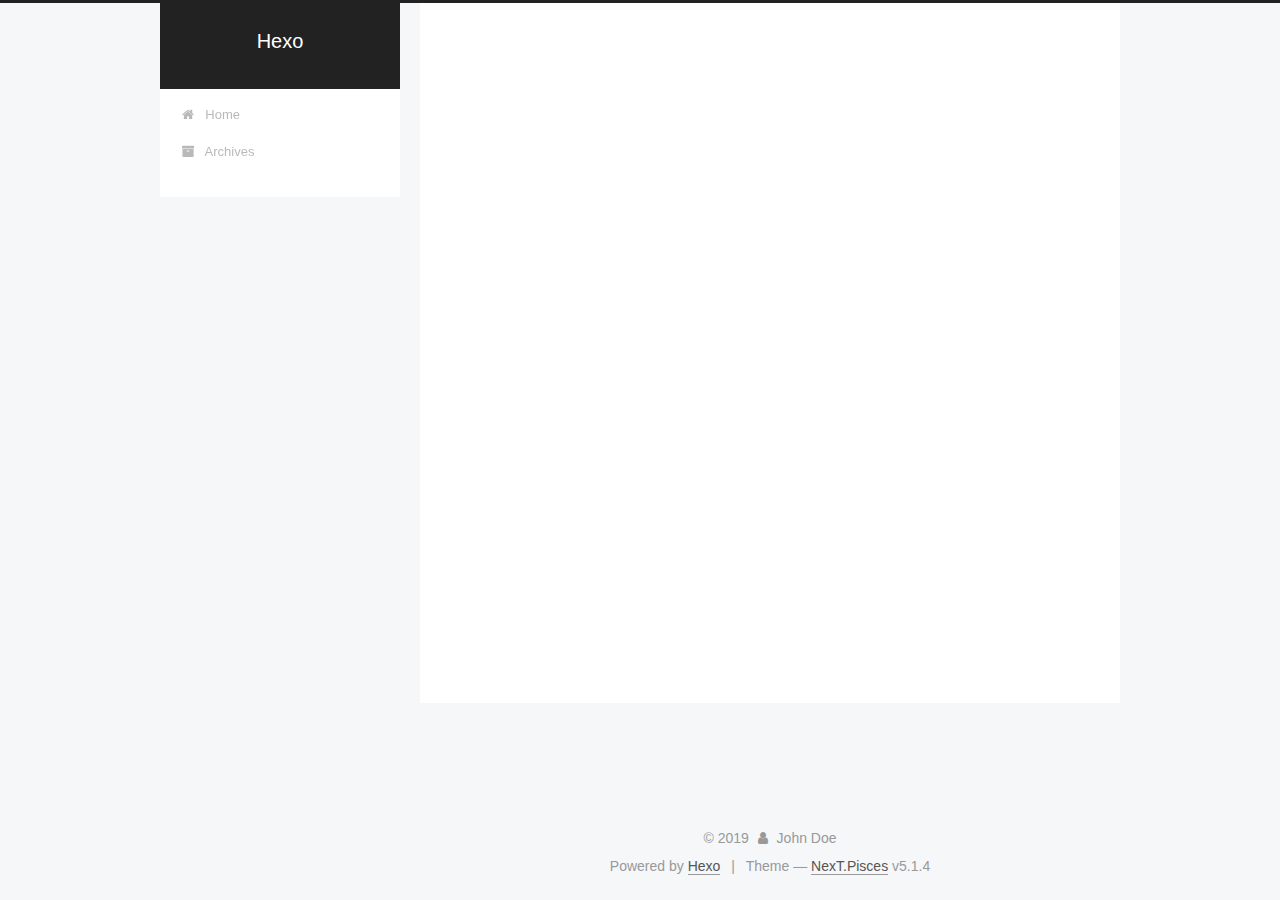
==== commit 47768688: "Site updated: 2019-05-31 15:38:20" ====
--- a/archives/2019/index.html
+++ b/archives/2019/index.html
@@ -227,7 +227,7 @@
         
           
         
-        Um..! 1 post. Keep on posting.
+        Um..! 2 posts in total. Keep on posting.
       </span>
 
       
@@ -241,6 +241,41 @@
           <div class="collection-title">
             <h1 class="archive-year" id="archive-year-2019">2019</h1>
           </div>
+        
+        
+
+        
+
+  <article class="post post-type-normal" itemscope itemtype="http://schema.org/Article">
+    <header class="post-header">
+
+      <h2 class="post-title">
+        
+            <a class="post-title-link" href="/2019/05/31/搭建个人博客/" itemprop="url">
+              
+                <span itemprop="name">搭建个人博客</span>
+              
+            </a>
+        
+      </h2>
+
+      <div class="post-meta">
+        <time class="post-time" itemprop="dateCreated" datetime="2019-05-31T15:33:21+08:00" content="2019-05-31">
+          05-31
+        </time>
+      </div>
+
+    </header>
+  </article>
+
+
+
+      
+
+        
+        
+        
+
         
         
 
@@ -323,7 +358,7 @@
               
                 <a href="/archives/">
               
-                  <span class="site-state-item-count">1</span>
+                  <span class="site-state-item-count">2</span>
                   <span class="site-state-item-name">posts</span>
                 </a>
               </div>
--- a/css/main.css
+++ b/css/main.css
@@ -1823,7 +1823,7 @@
   width: 4px;
   height: 4px;
   border-radius: 50%;
-  background: #854dff;
+  background: #ff4f22;
 }
 .links-of-blogroll {
   font-size: 13px;
